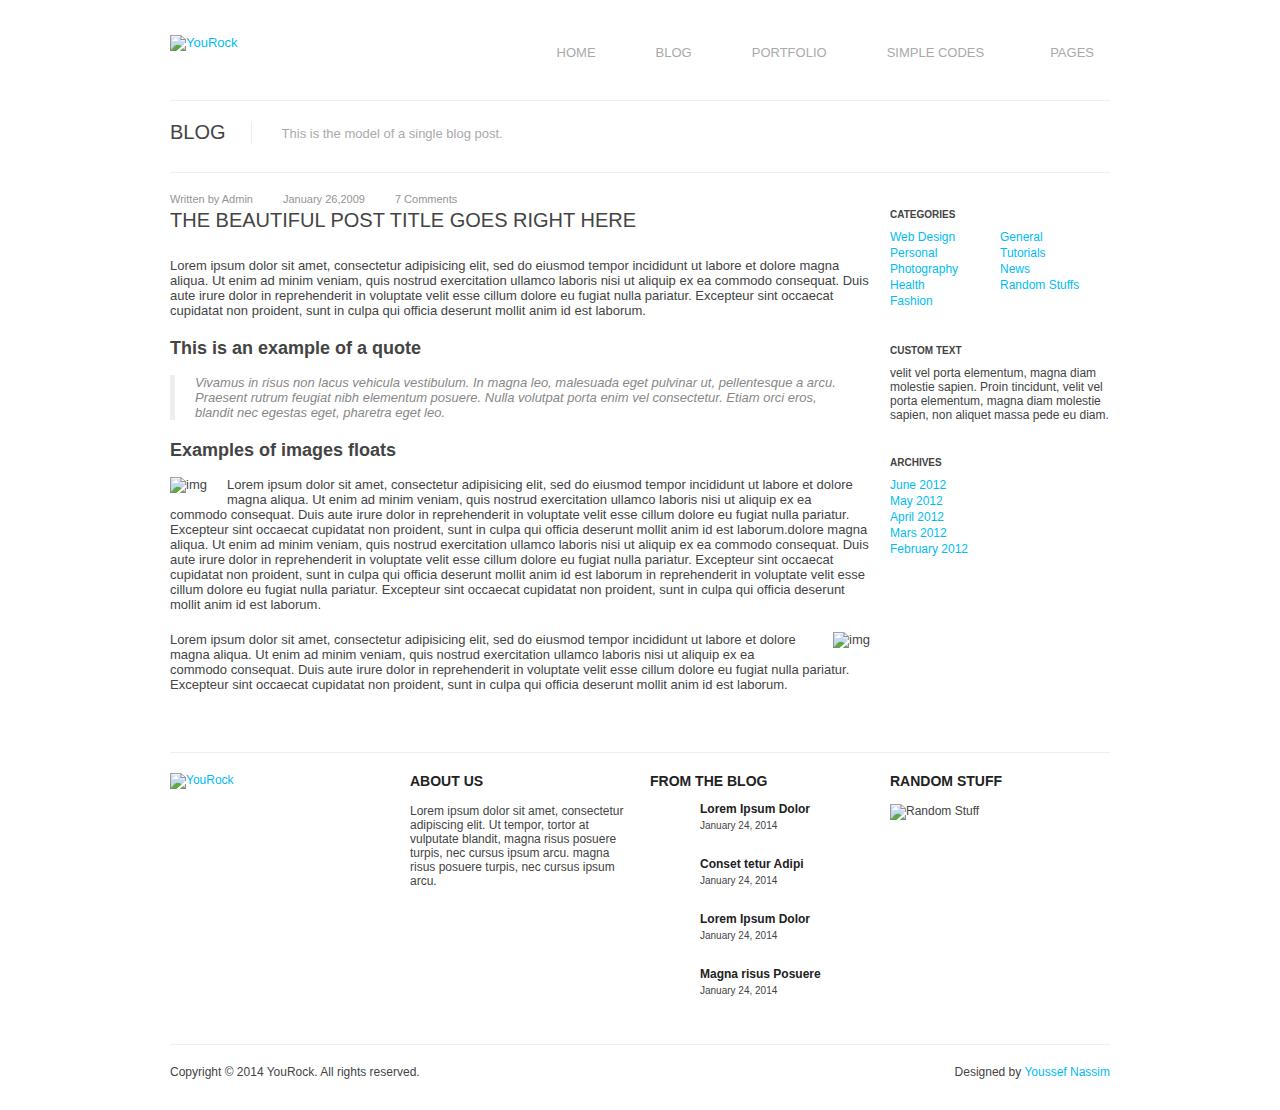
==== blog-post.html @ 265edcfd "Added files via upload" ====
<!DOCTYPE html>
<html>
<head>
	<meta http-equiv="Content-Type" content="text/html; charset=UTF-8" />
	<title>Rockwall | A Template For Everybody</title>
	<meta name='description' content='Blogger, Web technologist, Web designer'/>
	<meta name='keywords' content='blogging tips, blogging, seo, wordpress, wordpress themes, wordpress plugins, problogger, blog, blogging tips, web design, internet marketing, branding, making money'/>		
	<link rel="stylesheet" href="style.css" type="text/css" media="screen, projection" />
	<!--[if lt IE 9]>
    <script src="http://html5shiv.googlecode.com/svn/trunk/html5.js"></script>
    <![endif]-->
	<script src="http://code.jquery.com/jquery-1.8.3.min.js"></script>
	<script>
	$(function(){
	$('a').each(function() {
	if ($(this).prop('href') == window.location.href) {
	$(this).addClass('current');
	}
	});
	});
	</script>
</head>
<body>
	<div id="wrapper">
	
		<!--========================== L O G O  &   N A V    B A R ============================-->
		<header>
			<div id="logo">
				<a href="index.html"><img src="images/yourock.png" alt="YouRock" /></a>
			</div>
			<nav>
				<ul>
					<li><a href="index.html">Home</a></li>
					<li><a href="blog.html">Blog</a></li>
					<li><a href="portfolio.html">Portfolio</a></li>
					<li><a href="#" class="dropdown">Simple Codes</a>
						<ul>
							<li><a href="elements.html">Base Elements & Tables</a></li>
							<li><a href="buttons.html">Buttons & Alerts</a></li>
						</ul>
					</li>
					<li><a href="#" class="dropdown">Pages</a>
						<ul>
							<li><a href="full-width.html">Full Width</a></li>
							<li><a href="contact.html">Contact</a></li>
							<li><a href="404.html">404</a></li>
						</ul>
					</li>
				</ul>
			</nav>
		</header>
		
		<!--========================== M A I N   C O N T E N T =============================-->
		<!--Here goes the page title and tag line-->
		<div id="pagetitle">
			<h1>Blog</h1>
			<p>This is the model of a single blog post.</p>
		</div>
		<div id="main" class="clearfix">
			<div id="content"><!--Here goes the blog post-->
				<span class="author-bp">Written by Admin</span><span class="date-bp">January 26,2009</span><span class="comments-bp">7 Comments</span>
				<h1 class="clear">The Beautiful Post title goes right here</h1>
				<img src="images/bp-img.jpg" alt="" />
				<p>Lorem ipsum dolor sit amet, consectetur adipisicing elit, sed do eiusmod tempor incididunt ut labore et dolore magna aliqua. Ut enim ad minim veniam, quis nostrud exercitation ullamco laboris nisi ut aliquip ex ea commodo consequat. Duis aute irure dolor in reprehenderit in voluptate velit esse cillum dolore eu fugiat nulla pariatur. Excepteur sint occaecat cupidatat non proident, sunt in culpa qui officia deserunt mollit anim id est laborum.</p>
				<div class="quote">
					<h2>This is an example of a quote</h2>
					<p>Vivamus in risus non lacus vehicula vestibulum. In magna leo, malesuada eget pulvinar ut, pellentesque a arcu. Praesent rutrum feugiat nibh elementum posuere. Nulla volutpat porta enim vel consectetur. Etiam orci eros, blandit nec egestas eget, pharetra eget leo.</p>
				</div>
				<h2>Examples of images floats</h2>
				<img class="alignleft" src="images/bp-img2.jpg" alt="img" />
				<p>Lorem ipsum dolor sit amet, consectetur adipisicing elit, sed do eiusmod tempor incididunt ut labore et dolore magna aliqua. Ut enim ad minim veniam, quis nostrud exercitation ullamco laboris nisi ut aliquip ex ea commodo consequat. Duis aute irure dolor in reprehenderit in voluptate velit esse cillum dolore eu fugiat nulla pariatur. Excepteur sint occaecat cupidatat non proident, sunt in culpa qui officia deserunt mollit anim id est laborum.dolore magna aliqua. Ut enim ad minim veniam, quis nostrud exercitation ullamco laboris nisi ut aliquip ex ea commodo consequat. Duis aute irure dolor in reprehenderit in voluptate velit esse cillum dolore eu fugiat nulla pariatur. Excepteur sint occaecat cupidatat non proident, sunt in culpa qui officia deserunt mollit anim id est laborum in reprehenderit in voluptate velit esse cillum dolore eu fugiat nulla pariatur. Excepteur sint occaecat cupidatat non proident, sunt in culpa qui officia deserunt mollit anim id est laborum.</p>
	
				<img class="alignright" src="images/bp-img3.jpg" alt="img" />
				<p>Lorem ipsum dolor sit amet, consectetur adipisicing elit, sed do eiusmod tempor incididunt ut labore et dolore magna aliqua. Ut enim ad minim veniam, quis nostrud exercitation ullamco laboris nisi ut aliquip ex ea commodo consequat. Duis aute irure dolor in reprehenderit in voluptate velit esse cillum dolore eu fugiat nulla pariatur. Excepteur sint occaecat cupidatat non proident, sunt in culpa qui officia deserunt mollit anim id est laborum.</p>
	
			</div><!--End of the Content-->
			
			<div id="sidebar"><!--Here goes the sidebar items-->
				<div class="sidebar_item categories clearfix">
					<h5>Categories</h5>
					<ul>
						<li><a href="#">Web Design</a></li>
						<li><a href="#">Personal</a></li>
						<li><a href="#">Photography</a></li>
						<li><a href="#">Health</a></li>
						<li><a href="#">Fashion</a></li>
					</ul>
					<ul>
						<li><a href="#">General</a></li>
						<li><a href="#">Tutorials</a></li>
						<li><a href="#">News</a></li>
						<li><a href="#">Random Stuffs</a></li>
					</ul>
				</div>
				<div class="sidebar_item">
					<h5>Custom text</h5>
					<p>velit vel porta elementum, magna diam molestie sapien. Proin tincidunt, velit vel porta elementum, magna diam molestie sapien, non aliquet massa pede eu diam.</p>
				</div>	
				<div class="sidebar_item">
					<h5>Archives</h5>
					<ul>
						<li><a href="#">June 2012</a></li>
						<li><a href="#">May 2012</a></li>
						<li><a href="#">April 2012</a></li>
						<li><a href="#">Mars 2012</a></li>
						<li><a href="#">February 2012</a></li>
					</ul>
				</div>
			</div><!--End of Sidebar-->
		</div><!--End of Main-->

		<!--============================= F O O T E R  =======================================-->
		<footer>
			<div id="widget1">
				<a href="index.html"><img src="images/mini-yourock.png" alt="YouRock" /></a>
			</div>
			<div id="widget2">
				<h1>About us</h1>
				<p>Lorem ipsum dolor sit amet, consectetur adipiscing elit. Ut tempor, tortor at vulputate blandit, magna risus posuere turpis, nec cursus ipsum arcu. magna risus posuere turpis, nec cursus ipsum arcu.</p>
			</div>
			<div id="widget3">
				<h1>From the blog</h1>
				<div id="footerarticle">
					<a href="#"><img src="images/f1.jpg" alt="" /></a>
					<div id="fainfo">
					<a href="#"><h2>Lorem Ipsum Dolor</h2></a>
					<p>January 24, 2014</p>
					</div>
				</div>				
				<div id="footerarticle">
					<a href="#"><img src="images/f2.jpg" alt="" /></a>
					<div id="fainfo">
					<a href="#"><h2>Conset tetur Adipi</h2></a>
					<p>January 24, 2014</p>
					</div>
				</div>				
				<div id="footerarticle">
					<a href="#"><img src="images/f3.jpg" alt="" /></a>
					<div id="fainfo">
					<a href="#"><h2>Lorem Ipsum Dolor</h2></a>
					<p>January 24, 2014</p>
					</div>
				</div>				
				<div id="footerarticle">
					<a href="#"><img src="images/f4.jpg" alt="" /></a>
					<div id="fainfo">
					<a href="#"><h2>Magna risus Posuere</h2></a>
					<p>January 24, 2014</p>
					</div>
				</div>
			</div>
			<div id="widget4">
				<h1>Random Stuff</h1>
				<img src="images/randomstuff.jpg" alt="Random Stuff" />
			</div>
			<div id="copyrights">
				<p>Copyright © 2014 YouRock. All rights reserved.</p>
				<span id="designedby">Designed by <a href="http://allkickass.com">Youssef Nassim</a>
			</div>
		</footer>

	</div>
</body>
</html>
---- style.css ----
/***************************************************
			      Reset
***************************************************/
html, body, div, span, h1, h2, h3, h4, h5, h6, p, ol, ul, li, form, label, legend, caption, aside, details, figcaption, figure, footer,header, hgroup, menu, nav, section, summary {
    margin: 0;
	padding: 0;
	border: 0;
	font-weight: normal;
}

ol, ul {
	list-style: none;
}


a img { border:none }
a { text-decoration:none; border: 0;}
a:hover { text-decoration:none; }

aside, details, figcaption, figure, 
footer, header, hgroup, menu, nav, section {display: block}

html, html a {
    -webkit-font-smoothing: antialiased !important;
    text-shadow: 1px 1px 1px rgba(0,0,0,0.004);
}

/***************************************************
			      Global styles
***************************************************/
@font-face {
    font-family: 'open sans';
    src: url('fonts/OpenSans-Regular-webfont.eot');
    src: url('fonts/OpenSans-Regular-webfont.eot?#iefix') format('embedded-opentype'),
         url('fonts/OpenSans-Regular-webfont.woff') format('woff'),
         url('fonts/OpenSans-Regular-webfont.ttf') format('truetype'),
         url('fonts/OpenSans-Regular-webfont.svg#open_sansregular') format('svg');
    font-weight: normal;
    font-style: normal;

}
body {
	background: ;
	font-family: 'open sans', Verdana, sans-serif;
	font-size: 13px;
	color: #444;
}
#wrapper {
	width: 940px;
	margin: 0 auto;
	padding: 25px;
	background: #fff;
}
.clearfix:after { 
   content: "."; 
   visibility: hidden; 
   display: block; 
   height: 0; 
   clear: both;
}
.clear {
	clear: both;
}
h1, h2, h3, h4, h5, h6{
	margin-bottom: 16px;
}
#main h1, #main  h2, #main  h3, #main  h4, #main  h5, #main  h6{
	margin-top: 16px;
	font-weight: bold;
}
h1 {
	font-size: 20px;
}
h2 {
	font-size: 18px;
}
h3{
	font-size: 16px;
}
h4{
	font-size: 14px;
}
h5 {
	font-size: 12px;
}
h6 {
	font-size: 10px;
}
a{
	color: #00BCF2;
}
img {
	margin-bottom: 10px;
	display: block;
    height: auto;
    max-width: 100%;
}
.alignleft {
	float: left;
	margin-right: 20px;
}
.alignright {
	float: right;
	margin-left: 20px;
}
a img{
	transition-property:opacity; 
	transition-duration: 0.2s; 
	transition-timing-function: ease-out;
}
a img:hover{
	opacity: 0.5;
}
/***************************************************
				Logo & Navigation
***************************************************/
header {
	height: 65px;
	padding: 10px 0 0 0;
	border-bottom: 1px solid #eee;
	margin-bottom: 20px;
}
#logo {
	width: 200px;
	float: left;
}
#logo a img 	{ 
	transition-property:opacity; 
	transition-duration: 0.2s; 
	transition-timing-function: ease-out;
}
#logo a img:hover { 
	opacity: 0.5;
}
nav {
	width: 740px;
	float: right;
	margin-top: -4px;
}
nav ul {
	float: right;
}
nav ul li {
	position: relative;
	float: left;
	margin-left: 40px;
}
nav ul li a { 
	display: block; 
	font-weight: normal; 
	text-transform: uppercase; 
	color: #aaa; 
	font-size: 13px; 
	padding: 14px 10px 37px 10px;	
  -webkit-transition: color 1s ease-out; /* Saf3.2+, Chrome */
  -moz-transition: color 1s ease-out; /* Firefox 4+ */
  -ms-transition: color 1s ease-out; /* IE10+ */
  -o-transition: color 1s ease-out; /* Opera 10.5+ */
  transition: color 1s ease-out;
  
    -webkit-transition: border-bottom 0.1s ease-out; /* Saf3.2+, Chrome */
  -moz-transition: border-bottom 0.1s ease-out; /* Firefox 4+ */
  -ms-transition: border-bottom 0.1s ease-out; /* IE10+ */
  -o-transition: border-bottom 0.1s ease-out; /* Opera 10.5+ */
  transition: border-bottom 0.1s ease-out;
}
nav ul li a:hover, nav ul li a.current {
	border-bottom: 2px solid #00BCF2;
	color: #00BCF2;
}

/**** Dropdown ****/
.dropdown{
	padding: 14px 16px 37px 10px;
	background: url('images/dropdown_icon.png') no-repeat 99% 21px;
}
.dropdown:hover{
	border-bottom: none;
}
nav ul ul{
	display: none;
	margin: 0;
	position: absolute;
	background-color: #eee;
	z-index: 1;

}
nav ul li:hover  ul{
	display: block;

}
nav ul li ul li{
	margin: 0;
}
nav ul li ul li a{ 
	margin: 0;
	padding: 5px 10px;
	width: 100px;
}
nav ul li:hover ul li a:hover, nav ul li:hover ul li a.current{
	border-bottom: none;
}

/***************************************************
				    Featured
***************************************************/
#featured {
	background: url('images/featured.jpg') no-repeat;
	margin-bottom: 20px;
}
#featured a{
	display: block;
	width: 940px;
	height: 400px;
	color: #fff;
	font-size: 12px;
	position: relative;
	z-index: 0;
}
	
#featuredinfo{
	width: 700px;
	background-color: rgba(0,0,0,.8);
	padding: 5px 10px 10px 10px;
	position: absolute;
	bottom: 15%;
	left: 0;
	border-radius: 0 2px 2px 0;
  -webkit-transition: background-color 0.3s ease-out; /* Saf3.2+, Chrome */
  -moz-transition: background-color 0.3s ease-out; /* Firefox 4+ */
  -ms-transition: background-color 0.3s ease-out; /* IE10+ */
  -o-transition: background-color 0.3s ease-out; /* Opera 10.5+ */
  transition: background-color 0.3s ease-out;
}
#featured #featuredinfo:hover{
		background-color: #00BCF2;
}
#featuredinfo h1{
	text-transform: uppercase;
	margin-bottom: 5px;
}

/***************************************************
			Introduction Message	
***************************************************/
#intromessage{
	padding: 25px 35px;
	border-top: 1px solid #eee;
	border-bottom: 1px solid #eee;
	margin-bottom: 20px;
	font-size: 20px;
	text-transform: uppercase;
	text-align: center;
}

/***************************************************
			   Home Articles	
***************************************************/
#articles{
	padding-bottom: 20px;
	margin-bottom: 20px;
	overflow: hidden;
}
#articles article{
	width: 220px;
	float: left;
	margin-right: 20px;
	font-size: 12px;
	overflow: hidden;
}
#articles #lastarticle{
	margin-right: 0;
}
#articles article h1{	
	text-transform: uppercase;
	margin: 5px 0;
	font-weight: bold;
	font-size: 14px;
	color: #222;
}

.rm{
	display: inline-block;
	background: #00BCF2;
	padding: 2px 10px;
	color: #fff;
	margin-top: 10px;
	border-radius: 2px;
  -webkit-transition: background-color 0.3s ease-out; /* Saf3.2+, Chrome */
  -moz-transition: background-color 0.3s ease-out; /* Firefox 4+ */
  -ms-transition: background-color 0.3s ease-out; /* IE10+ */
  -o-transition: background-color 0.3s ease-out; /* Opera 10.5+ */
  transition: background-color 0.3s ease-out;
    
	-webkit-transition: color 0.3s ease-out; /* Saf3.2+, Chrome */
  -moz-transition: color 0.3s ease-out; /* Firefox 4+ */
  -ms-transition: color 0.3s ease-out; /* IE10+ */
  -o-transition: color 0.3s ease-out; /* Opera 10.5+ */
  transition: color 0.3s ease-out;
}
.rm:hover{
	background: #888;
	color: #000;
}

/***************************************************
			   Page Title	
***************************************************/
#pagetitle{
	border-bottom: 1px solid #eee;
	height: 26px;
	padding-bottom: 25px;
	margin-bottom: 20px;
	overflow: hidden;
}
#pagetitle h1{
	font-size: 20px;
	color: #444;
	text-transform: uppercase;
	padding-right: 25px;
	border-right: 1px solid #eee;
	float: left;
}
#pagetitle p{
	font-size: 13px;
	color: #aaa;
	float: left;
	margin: 5px 0 0 30px;
	max-width: 770px;
	max-height: 18px;
	overflow: hidden;
}

/***************************************************
			  Columns  & Quotes	
***************************************************/
.half{
	display: inline-block;
	vertical-align: top;
	width: 450px;
	margin-right: -4px;
	padding: 0 10px;
	margin-bottom: 40px;
}
.one_third {
	display: inline-block;
	vertical-align: top;
	margin-right: -4px;
	padding: 0 10px;
	width: 292px;
	margin-bottom: 40px;
}
.one_fourth {
	display: inline-block;
	vertical-align: top;
	margin-right: -4px;
	padding: 0 10px;
	width: 215px;
	margin-bottom: 40px;
}	

.quote p {
	border-left: 5px solid #eee;
	padding: 0 20px;
	font-style: italic;
	margin-bottom: 40px;
	color: #888;
}


/***************************************************
			        Tables	
***************************************************/
table{
    border-collapse: collapse; 
	margin-bottom: 20px;
}	
#table1 td, #table1 th {
    border: 1px solid #eee; 
	padding: 8px 25px 8px 12px;
}

#table2 td, #table2 th{
	border-bottom: 1px solid #eee;
	padding: 8px 26px 8px 12px;
}

/***************************************************
			       Blog	
***************************************************/
/* The Content */
#content {
	width: 700px;
	float: left;
	margin-bottom: 20px;
}
#content article {
	margin-bottom: 50px;
}
#content p {
	margin-bottom: 20px;
}
#content h1 {
	text-transform: uppercase;
	margin-top: 0;
	font-weight: normal;
}
#content .post-title {
	text-transform: uppercase;
	margin-bottom: 0;
	color: #fff;
}
.post-image {
	position: relative;
}
.post-info {
	display: block;
	position: absolute;
	top: 60%;
	left: 0;
	max-width: 580px;
	border-radius: 0 2px 2px 0;
	background-color: rgba(0,0,0,.8);
	padding: 5px 10px 10px 10px;
  -webkit-transition: background-color 0.2s ease-out; /* Saf3.2+, Chrome */
  -moz-transition: background-color 0.2s ease-out; /* Firefox 4+ */
  -ms-transition: background-color 0.2s ease-out; /* IE10+ */
  -o-transition: background-color 0.2s ease-out; /* Opera 10.5+ */
  transition: background-color 0.2s ease-out;
}
.post-info:hover{
	background-color: #00BCF2;
}
.author, .date, .comments {
	color: #fff;
	display: block;
	float: left;
	font-size: 11px;
	padding-right: 6px;
	margin-right: 6px;
}
.date {
	background: url('images/date.png') no-repeat left;
	padding-left: 18px;
}
.comments {
	background: url('images/comments.png') no-repeat left;
	padding-left: 18px;
}
.readmore {
	display: inline-block;
	padding: 2px 10px;
	background-color: #00bcf2;
	color: #fff;
	border-radius: 2px;
	margin-top: -10px;
	-webkit-transition: background-color 0.15s ease-out; /* Saf3.2+, Chrome */
  -moz-transition: background-color 0.15s ease-out; /* Firefox 4+ */
  -ms-transition: background-color 0.15s ease-out; /* IE10+ */
  -o-transition: background-color 0.15s ease-out; /* Opera 10.5+ */
  transition: background-color 0.15s ease-out;
}
.readmore:hover {
	background: #444;
}

/* Single Post */
.author-bp, .date-bp, .comments-bp {
	color: #959595;
	display: block;
	float: left;
	font-size: 11px;
	padding-right: 6px;
	margin-right: 6px;
	margin-bottom: 4px;
}
.date-bp {
	background: url('images/date-bp.png') no-repeat left;
	padding-left: 18px;
}
.comments-bp {
	background: url('images/comments-bp.png') no-repeat left;
	padding-left: 18px;
}

/* The Sidebar */
#sidebar {
	width: 220px;
	margin: 0 0 0 20px;
	float: right;
}
#sidebar ul li{
	margin-bottom: 2px;
}
.sidebar_item {
	margin-bottom: 35px;
	font-size: 12px;

}
#sidebar h5{
	font-size: 10px;
	font-weight: bold;
	text-transform: uppercase;
	margin-bottom: 10px;
}
.categories ul {
	float: left;
	width: 110px;
}

/***************************************************
			      Portfolio	
***************************************************/
.portfolio article {
	width: 300px;
	float: left;
	margin: 0 20px 40px 0;
}
.portfolio .last-article {
	margin-right: 0;
}
.portfolio h1 {
	text-transform: uppercase;
	margin: 0;
	font-weight: bold;
	font-size: 14px;
	color: #222;
}

/***************************************************
			      Contact	
***************************************************/
#contact-form { 
	width: 500px;
	float: left;
}
#contact-info{ 
	width: 399px;
	padding-left: 40px;
	float: right;
	border-left: 1px solid #eee;
}
.contact p {
	margin-bottom: 20px;
}
.contact input{
	margin-right: 10px;
	border: 1px solid #e1e1e1;
	height: 25px;
}
.contact input[type="email"], .contact  input[type="user"] {
	width: 230px;
	padding: 0 6px;
}
.contact textarea {
	width: 420px;
	border: 1px solid #e1e1e1;
	height: 140px;
	padding: 6px;
}

.contact input[type="submit"]{
	font-family: 'open sans', arial, sans-serif;
}
.contact input[type="submit"]:hover {
	cursor: pointer;
}

/***************************************************
			      404	
***************************************************/
.error {
	font-size: 350px;
	text-align: center;
	margin-top: -50px;
}

/***************************************************
			Buttons  & Alerts	
***************************************************/
.button {
	padding: 2px 8px;
	display: inline-block;
	margin: 10px;
	border-radius: 2px;
	-webkit-transition: background-color 0.15s ease-out; /* Saf3.2+, Chrome */
  -moz-transition: background-color 0.15s ease-out; /* Firefox 4+ */
  -ms-transition: background-color 0.15s ease-out; /* IE10+ */
  -o-transition: background-color 0.15s ease-out; /* Opera 10.5+ */
  transition: background-color 0.15s ease-out;
}
.big-button {
	font-size: 14px;
	padding: 4px 16px;
	display: inline-block;
	margin: 10px;
	border-radius: 2px;
	-webkit-transition: background-color 0.15s ease-out; /* Saf3.2+, Chrome */
  -moz-transition: background-color 0.15s ease-out; /* Firefox 4+ */
  -ms-transition: background-color 0.15s ease-out; /* IE10+ */
  -o-transition: background-color 0.15s ease-out; /* Opera 10.5+ */
  transition: background-color 0.15s ease-out;
}
.big-button:hover, .button:hover {
	background-color: #444;
	color: #fff;
}
.red {
	background-color: #FF1A1A;
	color: #fff;
}
.light {
	background-color: #e1e1e1;
	color: #444;
}
.green{
	background-color: #99CC00;
	color: #fff;
}
.blue {
	background-color: #00bcf2;
	color: #fff;
}
.yellow {
	background-color: #FBEE00;
	color: #444;
}
.alert {
	color: #fff;
	padding: 20px 20px 20px 80px;
	margin: 10px;
	border-radius: 2px;
	background: #00bcf2 url('images/warning.png') no-repeat 15px ;
}
.note {
	color: #fff;
	padding: 20px 20px 20px 80px;
	margin: 10px;
	border-radius: 2px;
	background: #00bcf2 url('images/note.png') no-repeat 15px ;
}

/***************************************************
					Footer	
***************************************************/
footer{
	font-size: 12px;
	clear: both;
	border-top: 1px solid #eee;
	padding-top: 20px;
	margin-top: 20px;
}
footer a img{
	transition-property:opacity; 
	transition-duration: 0.2s; 
	transition-timing-function: ease-out;
}
footer a img:hover{
	opacity: 0.5;
}
footer h1, footer h2{
	color: #222;
	font-weight: bold;
	font-size: 14px;
	margin-bottom: 15px;
}
footer h1{
	text-transform: uppercase;
}
footer h2{
	font-size: 12px;
	line-height: 0.9em;
	-webkit-transition: color 0.3s ease-out; /* Saf3.2+, Chrome */
  -moz-transition: color 0.3s ease-out; /* Firefox 4+ */
  -ms-transition: color 0.3s ease-out; /* IE10+ */
  -o-transition: color 0.3s ease-out; /* Opera 10.5+ */
  transition: color 0.3s ease-out;
}
#widget1, #widget2, #widget3{
	width: 220px;
	float: left;
	margin-right: 20px;
	margin-bottom: 20px;
}
#widget4{
	float: left;
	width: 220px;
	margin-bottom: 20px;
}
#widget3 a img{
	float: left;
	clear: both;
	margin-right: 10px;
}
#footerarticle{
	height: 55px;
}
#footerarticle #fainfo{
	width: 170px;
	float: right;
}
#footerarticle p{
	font-size: 10px;
	margin: -5px 0 0 0;
	line-height: 1px;
}	
footer #footerarticle #fainfo  h2:hover{
	color: #00BCF2;
}
	
#copyrights{
	clear: both;
	padding: 20px 0;
	border-top: 1px solid #eee;
}
#copyrights p{
	float: left;
}
#designedby{	
	float: right;
}
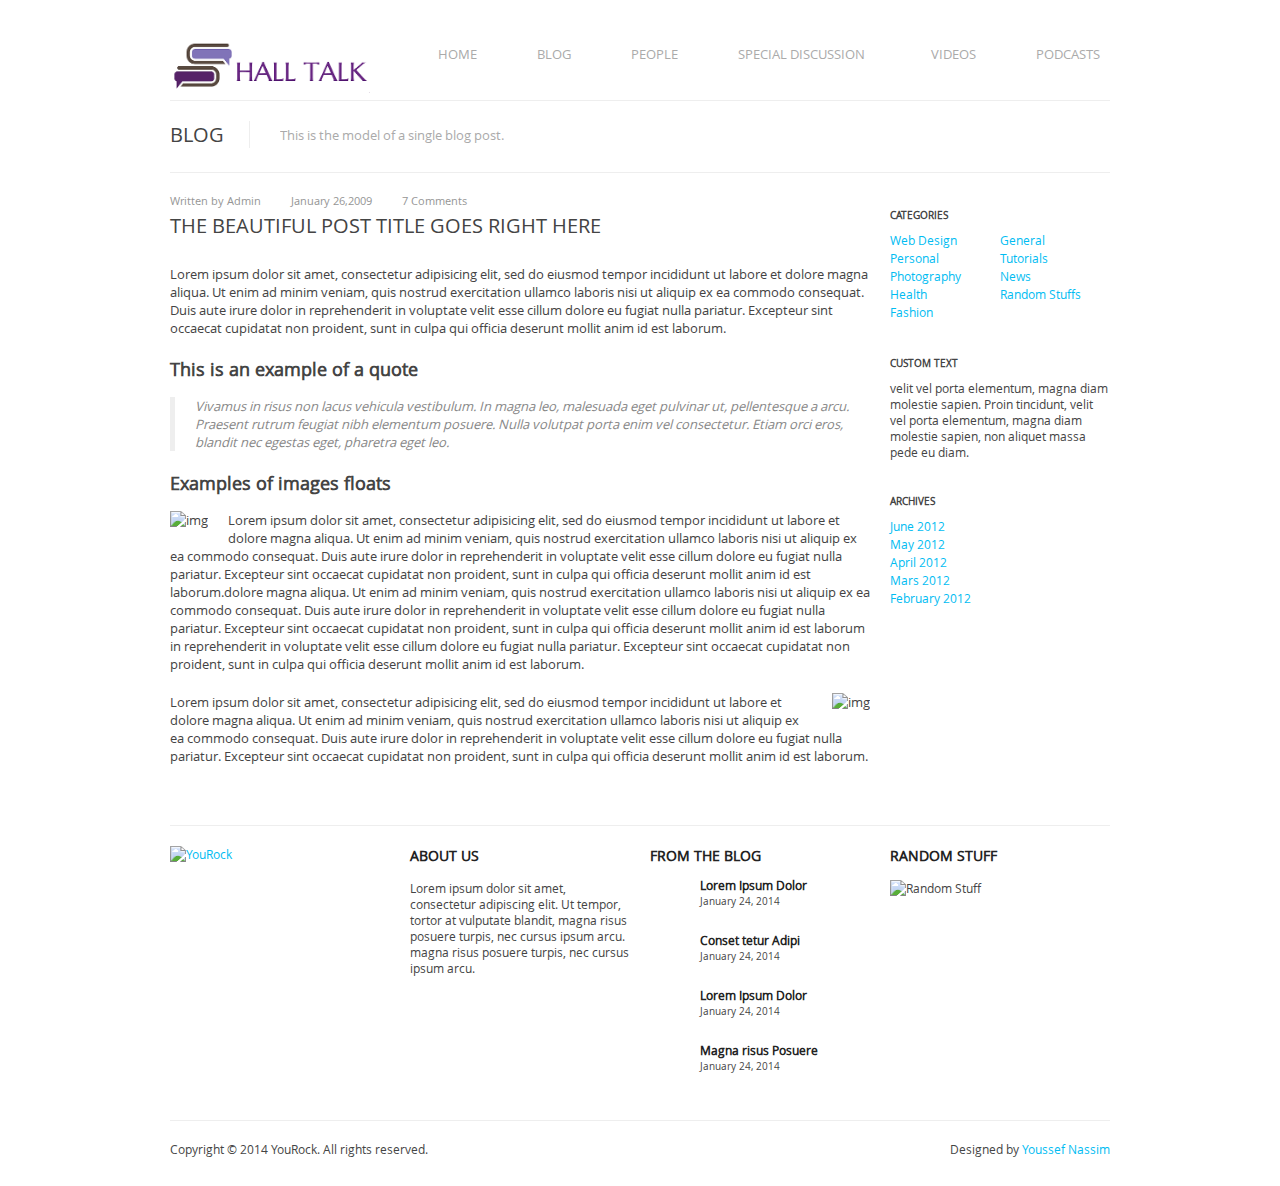
==== commit 2263417a: "new files logo" ====
--- a/blog-post.html
+++ b/blog-post.html
@@ -2,7 +2,7 @@
 <html>
 <head>
 	<meta http-equiv="Content-Type" content="text/html; charset=UTF-8" />
-	<title>Rockwall | A Template For Everybody</title>
+	<title>Hall Talk | Blog</title>
 	<meta name='description' content='Blogger, Web technologist, Web designer'/>
 	<meta name='keywords' content='blogging tips, blogging, seo, wordpress, wordpress themes, wordpress plugins, problogger, blog, blogging tips, web design, internet marketing, branding, making money'/>		
 	<link rel="stylesheet" href="style.css" type="text/css" media="screen, projection" />
@@ -26,26 +26,21 @@
 		<!--========================== L O G O  &   N A V    B A R ============================-->
 		<header>
 			<div id="logo">
-				<a href="index.html"><img src="images/yourock.png" alt="YouRock" /></a>
+				<a href="index.html"><img src="images/logo.png" alt="YouRock" /></a>
 			</div>
 			<nav>
 				<ul>
 					<li><a href="index.html">Home</a></li>
 					<li><a href="blog.html">Blog</a></li>
-					<li><a href="portfolio.html">Portfolio</a></li>
-					<li><a href="#" class="dropdown">Simple Codes</a>
+					<li><a href="portfolio.html">People</a></li>
+					<li><a href="#" class="dropdown">Special Discussion</a>
 						<ul>
-							<li><a href="elements.html">Base Elements & Tables</a></li>
-							<li><a href="buttons.html">Buttons & Alerts</a></li>
+							<li><a href="climate_change.html">Climate Change</a></li>
+							<li><a href="refugee_crisis.html">Refugee Crisis</a></li>
 						</ul>
 					</li>
-					<li><a href="#" class="dropdown">Pages</a>
-						<ul>
-							<li><a href="full-width.html">Full Width</a></li>
-							<li><a href="contact.html">Contact</a></li>
-							<li><a href="404.html">404</a></li>
-						</ul>
-					</li>
+					<li><a href="videos.html">Videos</a></li>
+					<li><a href="podcasts.html">Podcasts</a></li>
 				</ul>
 			</nav>
 		</header>
--- a/style.css
+++ b/style.css
@@ -95,6 +95,7 @@
     height: auto;
     max-width: 100%;
 }
+
 .alignleft {
 	float: left;
 	margin-right: 20px;
@@ -165,8 +166,8 @@
   transition: border-bottom 0.1s ease-out;
 }
 nav ul li a:hover, nav ul li a.current {
-	border-bottom: 2px solid #00BCF2;
-	color: #00BCF2;
+	border-bottom: 2px solid #4B0082;
+	color: #4B0082;
 }
 
 /**** Dropdown ****/
@@ -206,8 +207,14 @@
 ***************************************************/
 #featured {
 	background: url('images/featured.jpg') no-repeat;
-	margin-bottom: 20px;
-}
+	background-size: cover;
+	margin-bottom: 20px;
+	width:auto;
+	height:auto;
+	max-width:MaxSize;
+	max-height:MaxSize;
+}
+
 #featured a{
 	display: block;
 	width: 940px;
@@ -233,7 +240,7 @@
   transition: background-color 0.3s ease-out;
 }
 #featured #featuredinfo:hover{
-		background-color: #00BCF2;
+		background-color: #4B0082;
 }
 #featuredinfo h1{
 	text-transform: uppercase;
@@ -429,7 +436,7 @@
   transition: background-color 0.2s ease-out;
 }
 .post-info:hover{
-	background-color: #00BCF2;
+	background-color: #4B0082;
 }
 .author, .date, .comments {
 	color: #fff;
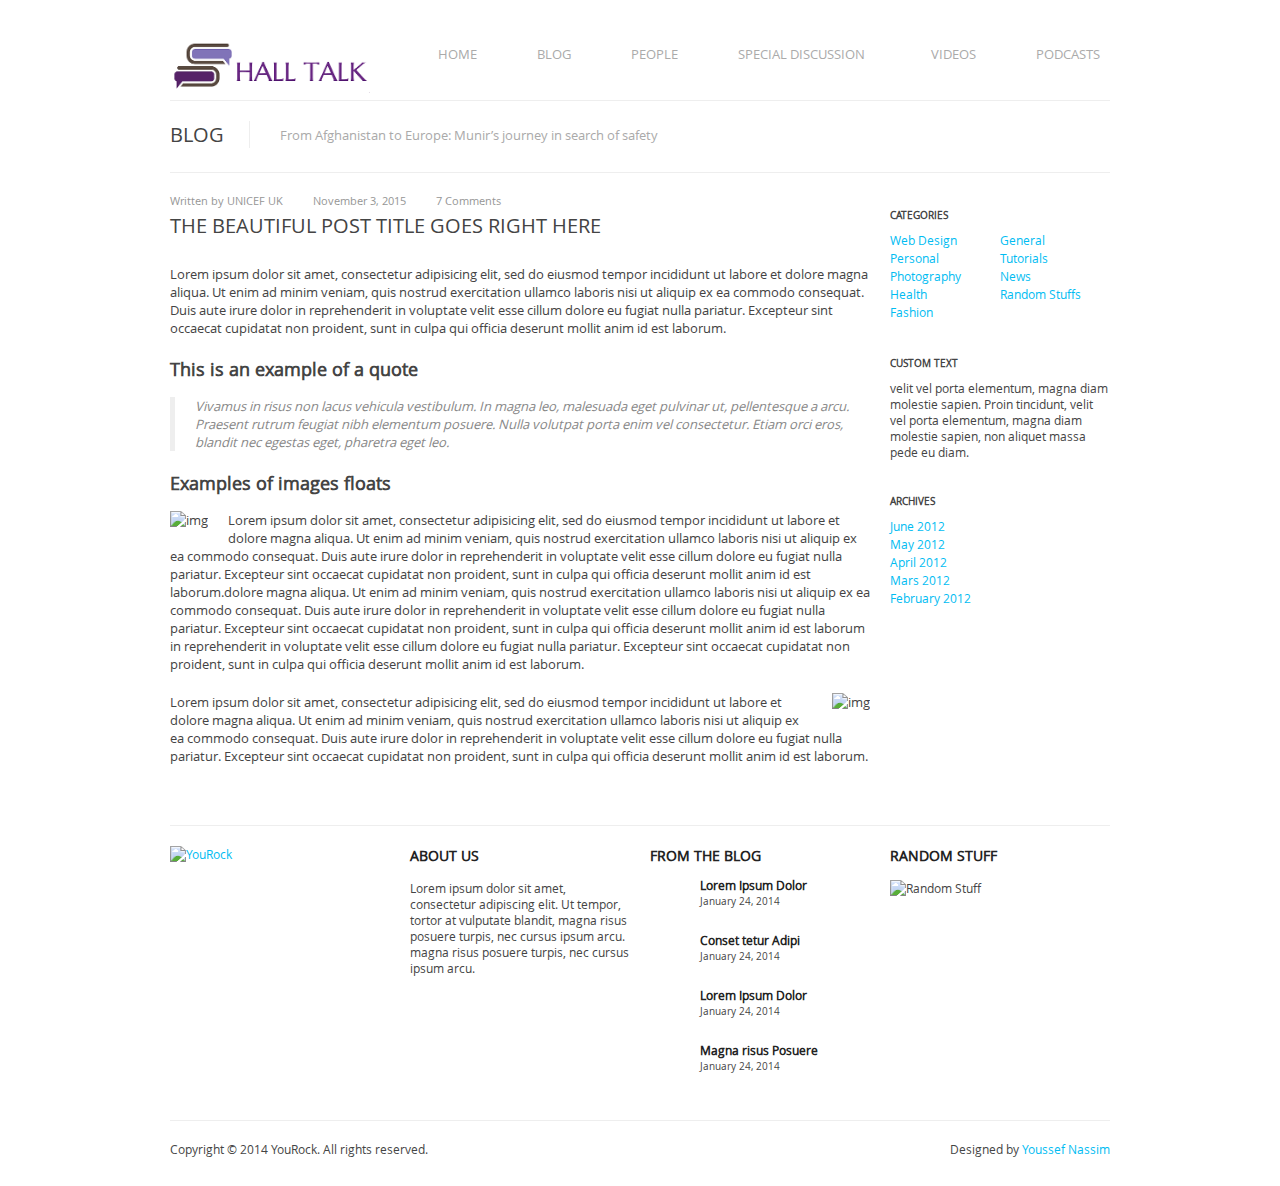
==== commit 998f1866: "changed" ====
--- a/blog-post.html
+++ b/blog-post.html
@@ -49,11 +49,11 @@
 		<!--Here goes the page title and tag line-->
 		<div id="pagetitle">
 			<h1>Blog</h1>
-			<p>This is the model of a single blog post.</p>
+			<p>From Afghanistan to Europe: Munir’s journey in search of safety</p>
 		</div>
 		<div id="main" class="clearfix">
 			<div id="content"><!--Here goes the blog post-->
-				<span class="author-bp">Written by Admin</span><span class="date-bp">January 26,2009</span><span class="comments-bp">7 Comments</span>
+				<span class="author-bp">Written by UNICEF UK</span><span class="date-bp">November 3, 2015</span><span class="comments-bp">7 Comments</span>
 				<h1 class="clear">The Beautiful Post title goes right here</h1>
 				<img src="images/bp-img.jpg" alt="" />
 				<p>Lorem ipsum dolor sit amet, consectetur adipisicing elit, sed do eiusmod tempor incididunt ut labore et dolore magna aliqua. Ut enim ad minim veniam, quis nostrud exercitation ullamco laboris nisi ut aliquip ex ea commodo consequat. Duis aute irure dolor in reprehenderit in voluptate velit esse cillum dolore eu fugiat nulla pariatur. Excepteur sint occaecat cupidatat non proident, sunt in culpa qui officia deserunt mollit anim id est laborum.</p>
--- a/style.css
+++ b/style.css
@@ -45,12 +45,67 @@
 	font-size: 13px;
 	color: #444;
 }
+
+	#tfheader{
+		background-color:#FDF8FF;
+	}
+
+	#tfnewsearch{
+		float:right;
+		padding:20px;
+	}
+
+	.tftextinput{
+		margin: 0;
+		padding: 5px 15px;
+		font-family: Arial, Helvetica, sans-serif;
+		font-size:12px;
+		border:1px solid #4B0082; border-right:0px;
+		border-top-left-radius: 5px 5px;
+		border-bottom-left-radius: 5px 5px;
+	}
+
+	.tfbutton {
+		margin: 0;
+		padding: 5px 15px;
+		font-family: Arial, Helvetica, sans-serif;
+		font-size:12px;
+		outline: none;
+		cursor: pointer;
+		text-align: center;
+		text-decoration: none;
+		color: #ffffff;
+		border: solid 1px #0076a3; border-right:0px;
+		background: #4B0082;
+		background: -webkit-gradient(linear, left top, left bottom, from(#4B0082), to(#4B0082));
+		background: -moz-linear-gradient(top,  #4B0082,  #4B0082);
+		border-top-right-radius: 5px 5px;
+		border-bottom-right-radius: 5px 5px;
+	}
+
+	.tfbutton:hover {
+		text-decoration: none;
+		background: #BDA0CB;
+		background: -webkit-gradient(linear, left top, left bottom, from(#BDA0CB), to(#BDA0CB));
+		background: -moz-linear-gradient(top,  #BDA0CB,  #BDA0CB);
+	}
+
+	/* Fixes submit button height problem in Firefox */
+	.tfbutton::-moz-focus-inner {
+	  border: 0;
+	}
+
+	.tfclear{
+		clear:both;
+	}
+
 #wrapper {
 	width: 940px;
 	margin: 0 auto;
 	padding: 25px;
 	background: #fff;
 }
+
 .clearfix:after { 
    content: "."; 
    visibility: hidden; 
@@ -112,6 +167,7 @@
 a img:hover{
 	opacity: 0.5;
 }
+
 /***************************************************
 				Logo & Navigation
 ***************************************************/
@@ -125,6 +181,7 @@
 	width: 200px;
 	float: left;
 }
+
 #logo a img 	{ 
 	transition-property:opacity; 
 	transition-duration: 0.2s; 
@@ -133,6 +190,7 @@
 #logo a img:hover { 
 	opacity: 0.5;
 }
+
 nav {
 	width: 740px;
 	float: right;
@@ -412,6 +470,11 @@
 	margin-top: 0;
 	font-weight: normal;
 }
+#content .under_video {
+	width: 520px;
+	border-bottom: 1px solid #eee;
+	border-top: 1px solid #eee;
+}
 #content .post-title {
 	text-transform: uppercase;
 	margin-bottom: 0;
@@ -425,7 +488,7 @@
 	position: absolute;
 	top: 60%;
 	left: 0;
-	max-width: 580px;
+	max-width: 800px;
 	border-radius: 0 2px 2px 0;
 	background-color: rgba(0,0,0,.8);
 	padding: 5px 10px 10px 10px;
@@ -571,6 +634,32 @@
 }
 .contact input[type="submit"]:hover {
 	cursor: pointer;
+}
+
+/***************************************************
+			      Social buttons
+***************************************************/
+#social-buttons {
+  margin-top: 2px;
+  margin-bottom: 50px;
+}
+
+.btn-twitter {
+  background-color: #00acee;
+  border-color: #009ad5;
+  color: white;
+}
+
+.btn-facebook {
+  background-color: #4868ac;
+  border-color: #314776;
+  color: white;
+}
+
+.btn-youtube {
+  background-color: #bb0000;
+  border-color: #314776;
+  color: white;
 }
 
 /***************************************************
@@ -714,7 +803,7 @@
 footer #footerarticle #fainfo  h2:hover{
 	color: #00BCF2;
 }
-	
+
 #copyrights{
 	clear: both;
 	padding: 20px 0;
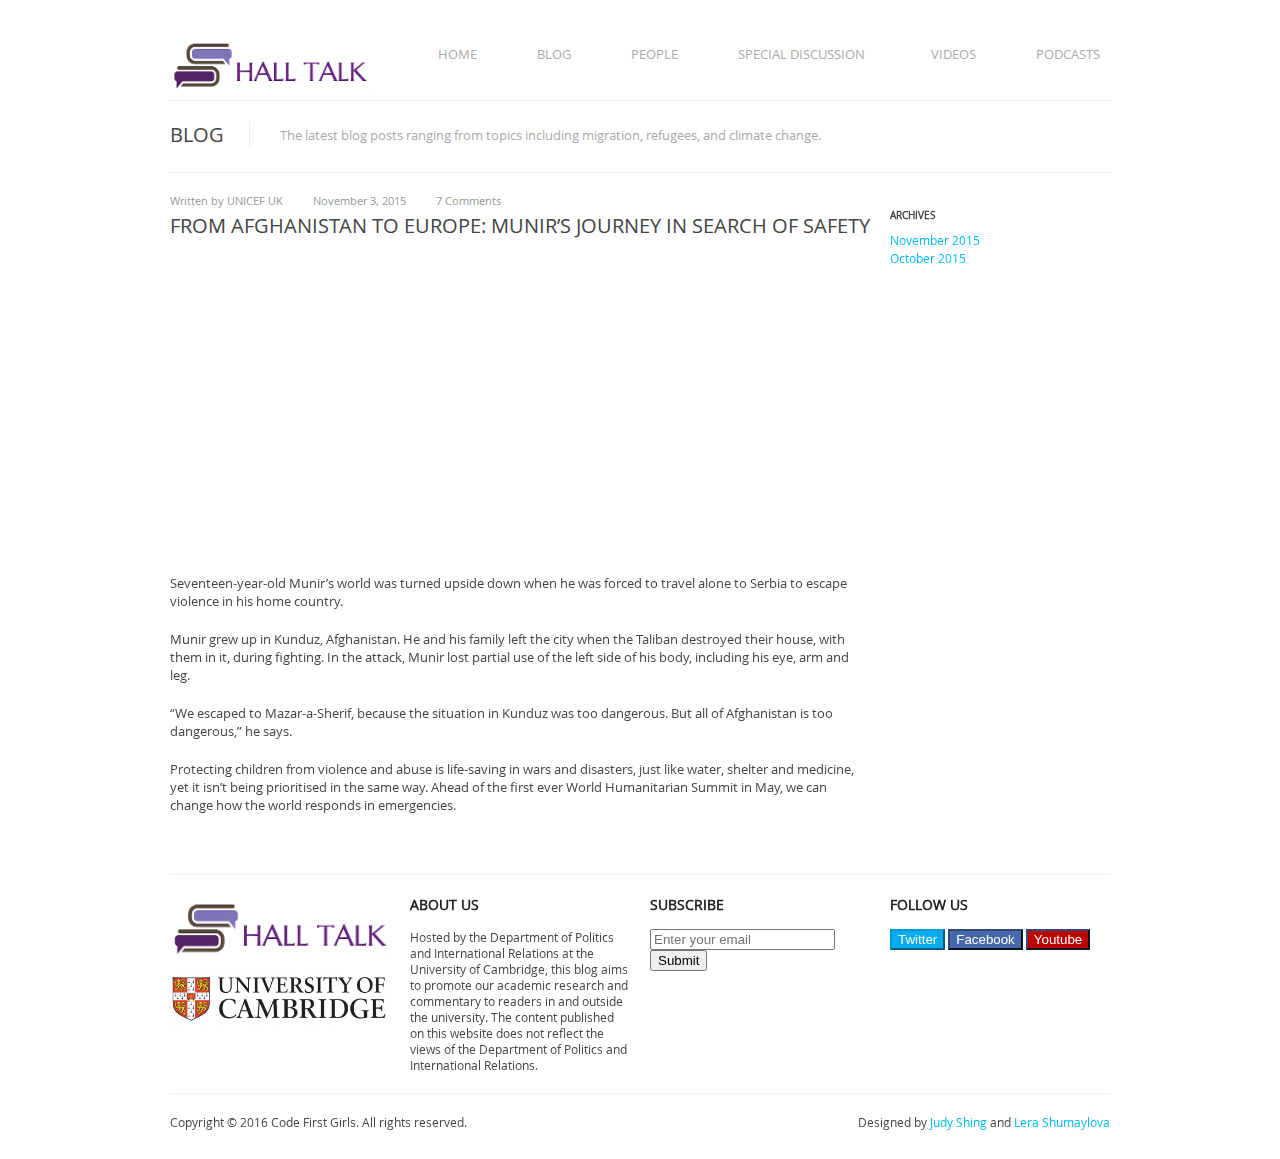
==== commit 4bb4e5d0: "23" ====
--- a/blog-post.html
+++ b/blog-post.html
@@ -49,108 +49,69 @@
 		<!--Here goes the page title and tag line-->
 		<div id="pagetitle">
 			<h1>Blog</h1>
-			<p>From Afghanistan to Europe: Munir’s journey in search of safety</p>
+			<p>The latest blog posts ranging from topics including migration, refugees, and climate change.</p>
 		</div>
 		<div id="main" class="clearfix">
 			<div id="content"><!--Here goes the blog post-->
 				<span class="author-bp">Written by UNICEF UK</span><span class="date-bp">November 3, 2015</span><span class="comments-bp">7 Comments</span>
-				<h1 class="clear">The Beautiful Post title goes right here</h1>
-				<img src="images/bp-img.jpg" alt="" />
-				<p>Lorem ipsum dolor sit amet, consectetur adipisicing elit, sed do eiusmod tempor incididunt ut labore et dolore magna aliqua. Ut enim ad minim veniam, quis nostrud exercitation ullamco laboris nisi ut aliquip ex ea commodo consequat. Duis aute irure dolor in reprehenderit in voluptate velit esse cillum dolore eu fugiat nulla pariatur. Excepteur sint occaecat cupidatat non proident, sunt in culpa qui officia deserunt mollit anim id est laborum.</p>
-				<div class="quote">
-					<h2>This is an example of a quote</h2>
-					<p>Vivamus in risus non lacus vehicula vestibulum. In magna leo, malesuada eget pulvinar ut, pellentesque a arcu. Praesent rutrum feugiat nibh elementum posuere. Nulla volutpat porta enim vel consectetur. Etiam orci eros, blandit nec egestas eget, pharetra eget leo.</p>
-				</div>
-				<h2>Examples of images floats</h2>
-				<img class="alignleft" src="images/bp-img2.jpg" alt="img" />
-				<p>Lorem ipsum dolor sit amet, consectetur adipisicing elit, sed do eiusmod tempor incididunt ut labore et dolore magna aliqua. Ut enim ad minim veniam, quis nostrud exercitation ullamco laboris nisi ut aliquip ex ea commodo consequat. Duis aute irure dolor in reprehenderit in voluptate velit esse cillum dolore eu fugiat nulla pariatur. Excepteur sint occaecat cupidatat non proident, sunt in culpa qui officia deserunt mollit anim id est laborum.dolore magna aliqua. Ut enim ad minim veniam, quis nostrud exercitation ullamco laboris nisi ut aliquip ex ea commodo consequat. Duis aute irure dolor in reprehenderit in voluptate velit esse cillum dolore eu fugiat nulla pariatur. Excepteur sint occaecat cupidatat non proident, sunt in culpa qui officia deserunt mollit anim id est laborum in reprehenderit in voluptate velit esse cillum dolore eu fugiat nulla pariatur. Excepteur sint occaecat cupidatat non proident, sunt in culpa qui officia deserunt mollit anim id est laborum.</p>
-	
-				<img class="alignright" src="images/bp-img3.jpg" alt="img" />
-				<p>Lorem ipsum dolor sit amet, consectetur adipisicing elit, sed do eiusmod tempor incididunt ut labore et dolore magna aliqua. Ut enim ad minim veniam, quis nostrud exercitation ullamco laboris nisi ut aliquip ex ea commodo consequat. Duis aute irure dolor in reprehenderit in voluptate velit esse cillum dolore eu fugiat nulla pariatur. Excepteur sint occaecat cupidatat non proident, sunt in culpa qui officia deserunt mollit anim id est laborum.</p>
-	
+				<h1 class="clear">From Afghanistan to Europe: Munir’s journey in search of safety</h1>
+				<iframe width="597" height="315" src="https://www.youtube.com/embed/P8hM1JgjJUs" frameborder="0" allowfullscreen></iframe>				
+				<p>Seventeen-year-old Munir’s world was turned upside down when he was forced to travel alone to Serbia to escape violence in his home country.<p>
+
+				<p>Munir grew up in Kunduz, Afghanistan. He and his family left the city when the Taliban destroyed their house, with them in it, during fighting. In the attack, Munir lost partial use of the left side of his body, including his eye, arm and leg.</p>
+
+				<p>“We escaped to Mazar-a-Sherif, because the situation in Kunduz was too dangerous. But all of Afghanistan is too dangerous,” he says.</p>
+
+				<p>Protecting children from violence and abuse is life-saving in wars and disasters, just like water, shelter and medicine, yet it isn’t being prioritised in the same way. Ahead of the first ever World Humanitarian Summit in May, we can change how the world responds in emergencies.</p>
+				
 			</div><!--End of the Content-->
 			
 			<div id="sidebar"><!--Here goes the sidebar items-->
 				<div class="sidebar_item categories clearfix">
-					<h5>Categories</h5>
-					<ul>
-						<li><a href="#">Web Design</a></li>
-						<li><a href="#">Personal</a></li>
-						<li><a href="#">Photography</a></li>
-						<li><a href="#">Health</a></li>
-						<li><a href="#">Fashion</a></li>
-					</ul>
-					<ul>
-						<li><a href="#">General</a></li>
-						<li><a href="#">Tutorials</a></li>
-						<li><a href="#">News</a></li>
-						<li><a href="#">Random Stuffs</a></li>
-					</ul>
-				</div>
-				<div class="sidebar_item">
-					<h5>Custom text</h5>
-					<p>velit vel porta elementum, magna diam molestie sapien. Proin tincidunt, velit vel porta elementum, magna diam molestie sapien, non aliquet massa pede eu diam.</p>
-				</div>	
-				<div class="sidebar_item">
 					<h5>Archives</h5>
 					<ul>
-						<li><a href="#">June 2012</a></li>
-						<li><a href="#">May 2012</a></li>
-						<li><a href="#">April 2012</a></li>
-						<li><a href="#">Mars 2012</a></li>
-						<li><a href="#">February 2012</a></li>
+						<li><a href="#">November 2015</a></li>
+						<li><a href="#">October 2015</a></li>
 					</ul>
 				</div>
 			</div><!--End of Sidebar-->
 		</div><!--End of Main-->
 
 		<!--============================= F O O T E R  =======================================-->
-		<footer>
+<footer>
 			<div id="widget1">
-				<a href="index.html"><img src="images/mini-yourock.png" alt="YouRock" /></a>
+				<a href="index.html"><img src="images/logo.png" alt="Hall Talk" /></a>
+				<a href="index.html"><img src="images/camlogo.png" alt="Cambridge" /></a>
 			</div>
+
 			<div id="widget2">
 				<h1>About us</h1>
-				<p>Lorem ipsum dolor sit amet, consectetur adipiscing elit. Ut tempor, tortor at vulputate blandit, magna risus posuere turpis, nec cursus ipsum arcu. magna risus posuere turpis, nec cursus ipsum arcu.</p>
+				<p>Hosted by the Department of Politics and International Relations at the University of Cambridge, this blog aims to promote our academic research and commentary to readers in and outside the university. The content published on this website does not reflect the views of the Department of Politics and International Relations. </p>
 			</div>
+
 			<div id="widget3">
-				<h1>From the blog</h1>
-				<div id="footerarticle">
-					<a href="#"><img src="images/f1.jpg" alt="" /></a>
-					<div id="fainfo">
-					<a href="#"><h2>Lorem Ipsum Dolor</h2></a>
-					<p>January 24, 2014</p>
-					</div>
-				</div>				
-				<div id="footerarticle">
-					<a href="#"><img src="images/f2.jpg" alt="" /></a>
-					<div id="fainfo">
-					<a href="#"><h2>Conset tetur Adipi</h2></a>
-					<p>January 24, 2014</p>
-					</div>
-				</div>				
-				<div id="footerarticle">
-					<a href="#"><img src="images/f3.jpg" alt="" /></a>
-					<div id="fainfo">
-					<a href="#"><h2>Lorem Ipsum Dolor</h2></a>
-					<p>January 24, 2014</p>
-					</div>
-				</div>				
-				<div id="footerarticle">
-					<a href="#"><img src="images/f4.jpg" alt="" /></a>
-					<div id="fainfo">
-					<a href="#"><h2>Magna risus Posuere</h2></a>
-					<p>January 24, 2014</p>
-					</div>
-				</div>
+				<h1>Subscribe</h1>
+
+				 <form role='form' class='form-inline'>
+           			<div class="form-group">
+         			<input type="text" class='form-control' name="email" placeholder="Enter your email" >
+          			<button type="submit" class='btn btn-success'>Submit</button>
+          			</div>
+          		</form>
 			</div>
+
 			<div id="widget4">
-				<h1>Random Stuff</h1>
-				<img src="images/randomstuff.jpg" alt="Random Stuff" />
+				<h1>Follow Us</h1>
+					<div id='social-buttons'>
+   						<a href="https://twitter.com/Dept_of_POLIS?ref_src=twsrc%5Egoogle%7Ctwcamp%5Eserp%7Ctwgr%5Eauthor"> <button class="btn btn-lg btn-twitter"/> Twitter</button> </a>
+    					<button class="btn btn-lg btn-facebook">Facebook</button>
+    					<button class="btn btn-lg btn-youtube">Youtube</button>
+    				</div>
 			</div>
+
 			<div id="copyrights">
-				<p>Copyright © 2014 YouRock. All rights reserved.</p>
-				<span id="designedby">Designed by <a href="http://allkickass.com">Youssef Nassim</a>
+				<p>Copyright © 2016 Code First Girls. All rights reserved.</p>
+				<span id="designedby">Designed by <a href="http://www.landecon.cam.ac.uk/directory/judy-shing">Judy Shing</a> and <a href="http://damtp.cam.ac.uk/research/astro/members/">Lera Shumaylova</a>
 			</div>
 		</footer>
 
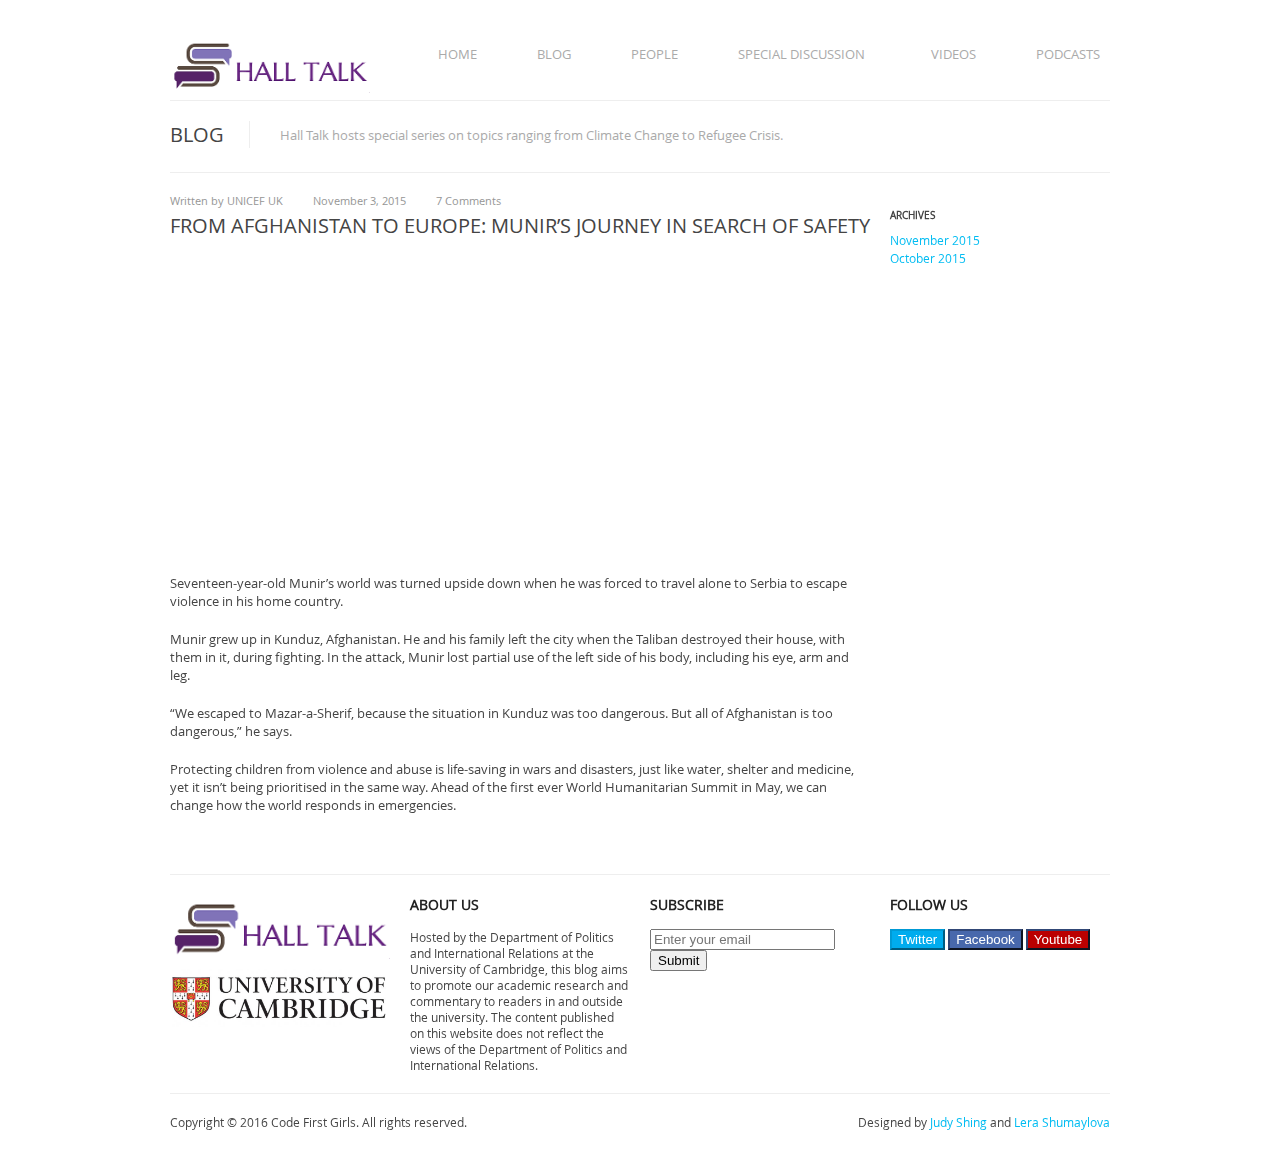
==== commit 091c287b: "24" ====
--- a/blog-post.html
+++ b/blog-post.html
@@ -49,7 +49,7 @@
 		<!--Here goes the page title and tag line-->
 		<div id="pagetitle">
 			<h1>Blog</h1>
-			<p>The latest blog posts ranging from topics including migration, refugees, and climate change.</p>
+			<p>Hall Talk hosts special series on topics ranging from Climate Change to Refugee Crisis.</p>
 		</div>
 		<div id="main" class="clearfix">
 			<div id="content"><!--Here goes the blog post-->
--- a/style.css
+++ b/style.css
@@ -464,6 +464,7 @@
 }
 #content p {
 	margin-bottom: 20px;
+	
 }
 #content h1 {
 	text-transform: uppercase;
@@ -475,23 +476,28 @@
 	border-bottom: 1px solid #eee;
 	border-top: 1px solid #eee;
 }
+#content .title_video {
+	text-transform: capitalize;
+	margin: 0;
+	font-weight: bold;
+	font-size: 14px;
+	color: #222;
+}
 #content .post-title {
 	text-transform: uppercase;
 	margin-bottom: 0;
 	color: #fff;
 }
 .post-image {
-	position: relative;
+	
 }
 .post-info {
 	display: block;
-	position: absolute;
-	top: 60%;
 	left: 0;
 	max-width: 800px;
 	border-radius: 0 2px 2px 0;
 	background-color: rgba(0,0,0,.8);
-	padding: 5px 10px 10px 10px;
+	padding: 5px 10px 30px 10px;
   -webkit-transition: background-color 0.2s ease-out; /* Saf3.2+, Chrome */
   -moz-transition: background-color 0.2s ease-out; /* Firefox 4+ */
   -ms-transition: background-color 0.2s ease-out; /* IE10+ */
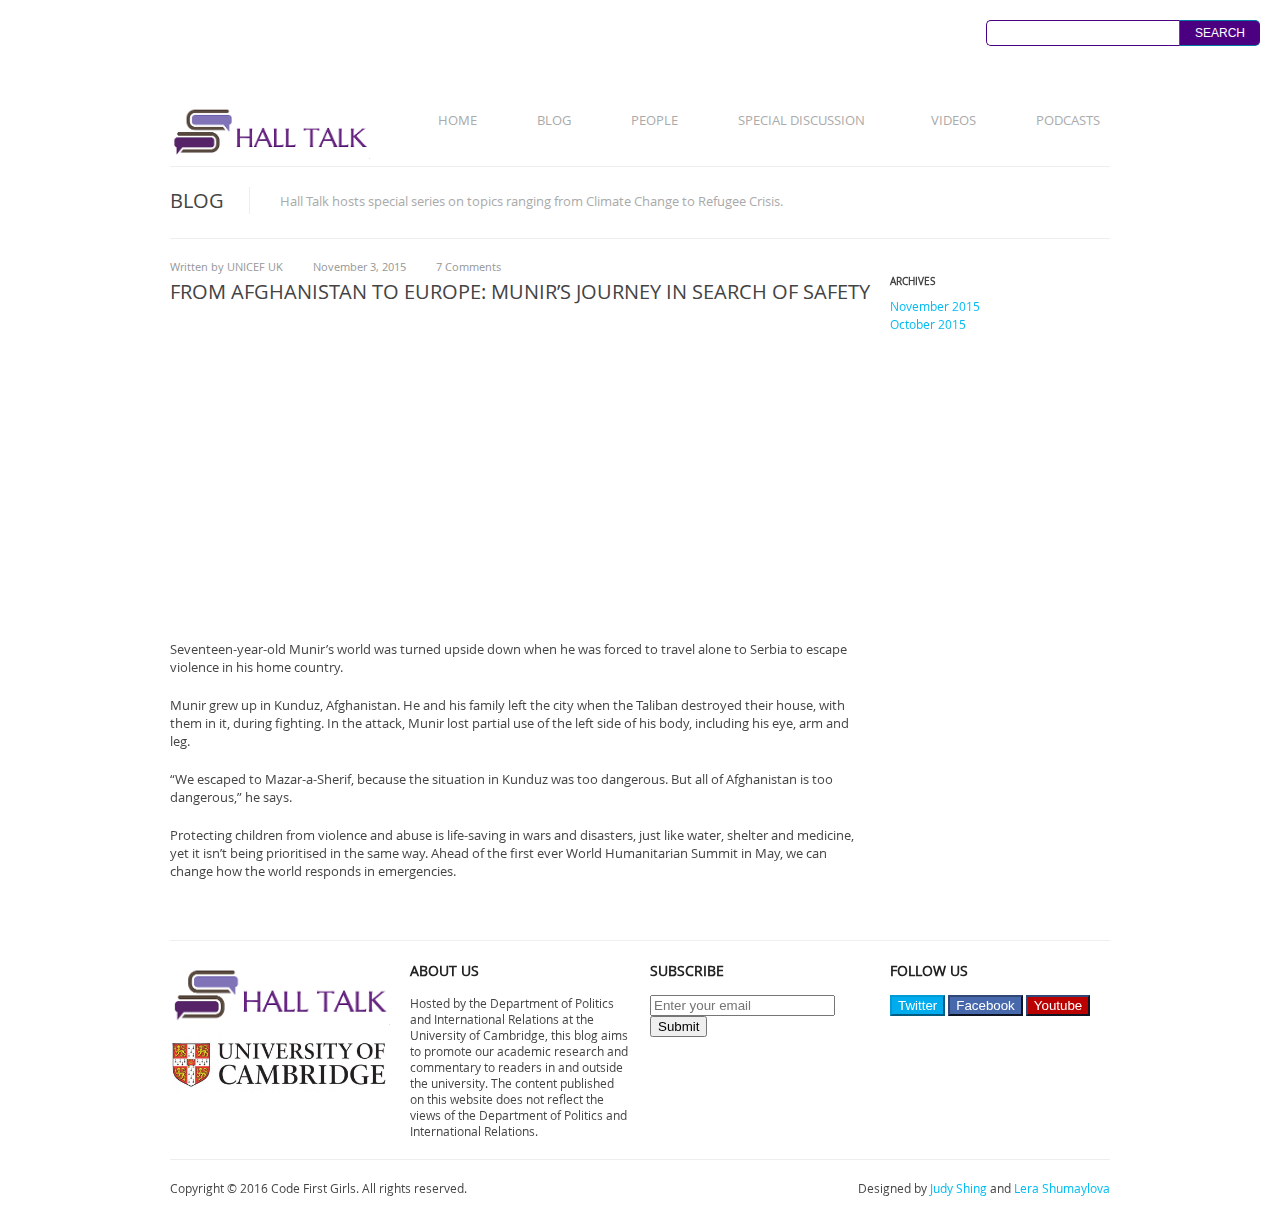
==== commit 40850759: "26" ====
--- a/blog-post.html
+++ b/blog-post.html
@@ -19,9 +19,20 @@
 	});
 	});
 	</script>
+	<link href="[data-uri]" rel="icon" type="image/x-icon" />
 </head>
 <body>
+	
+		<!--========================== S E A R C H  B A R ============================-->
+	<div id="tfheader">
+		<form id="tfnewsearch" method="get" action="http://www.google.com">
+		        <input type="text" class="tftextinput" name="q" size="21" maxlength="120"><input type="submit" value="SEARCH" class="tfbutton">
+		</form>
+	<div class="tfclear"></div>
+	</div>
+
 	<div id="wrapper">
+
 	
 		<!--========================== L O G O  &   N A V    B A R ============================-->
 		<header>
--- a/style.css
+++ b/style.css
@@ -47,7 +47,7 @@
 }
 
 	#tfheader{
-		background-color:#FDF8FF;
+		background-color:#ffffff;
 	}
 
 	#tfnewsearch{
